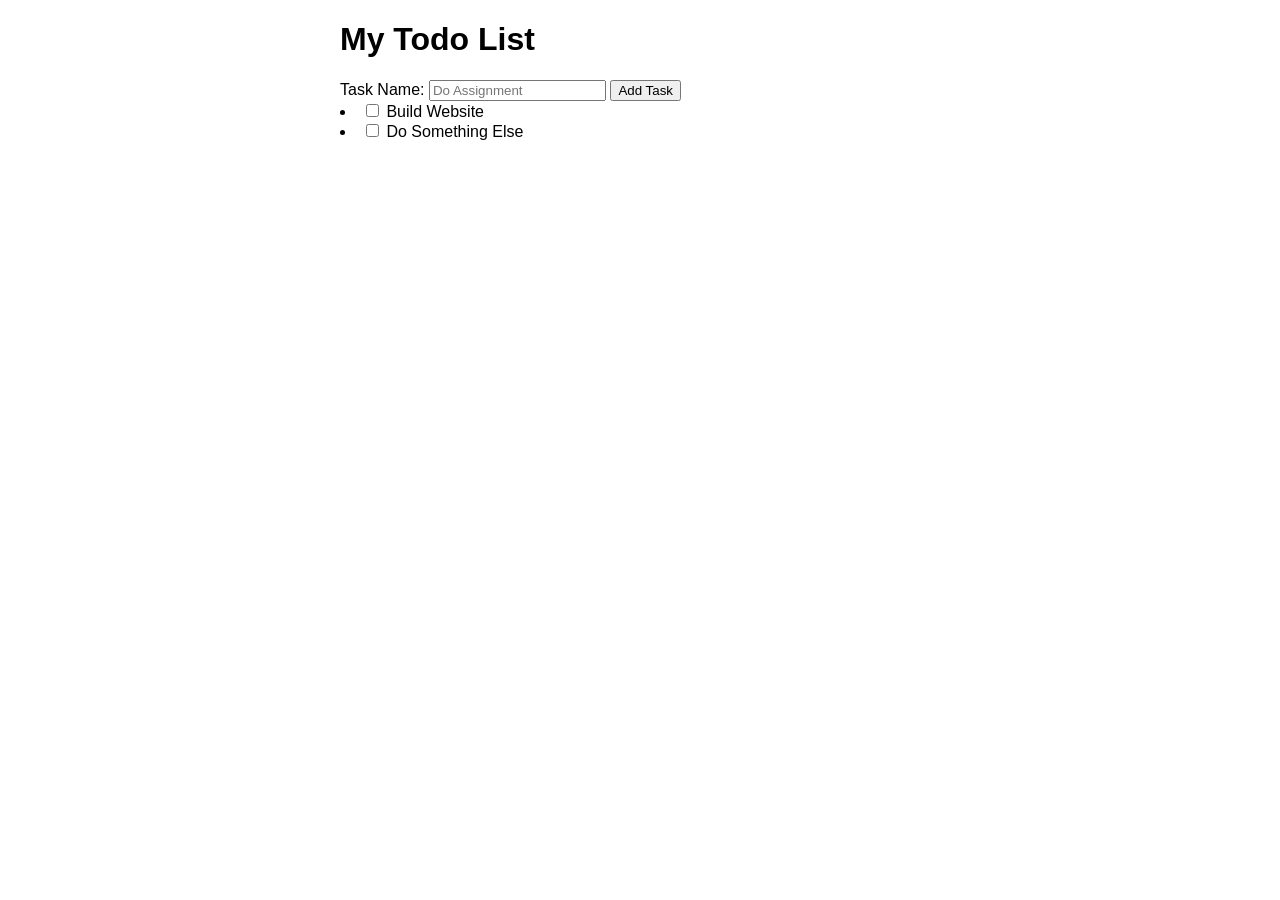
==== index.html @ a8338a9f "renamed todo.html t index.html" ====
<!DOCTYPE html>
<html lang="en">

<head>
    <meta charset="UTF-8">
    <title>My Todo List</title>
    <meta name="author" content="PUT YOUR NAME HERE">
    <meta name="description" content="Use ToDo list app to explore and interact with the DOM">
    <link rel="stylesheet" type="text/css" href="css/style.css">
</head>

<body>
    <h1>My Todo List</h1>

    <form>
        <label>
            Task Name: 
            <input id="task-input" type="text" placeholder="Do Assignment">
        </label>
        <button id="add-task" type="button">
            Add Task
        </button>
    </form>

    <u1>
        <li>
            <label>
                <input type="checkbox">
                Build Website
            </label>
        </li>
        <li>
            <label>
                <input type="checkbox">
                Do Something Else
            </label>
        </li>
    </u1>
    <script src="js/script.js"></script>
</body>

</html>
---- css/style.css ----
/*
Description: Minimal styling for in-class exercise
Author: PUT YOU NAME HERE
Email: name@student.curtin.edu
Tags: Todo
*/

body {
    font-family: helvetica, sans-serif;
    font-size: 16px;
    width: 600px;
    margin: 0 auto;
  }
  
  .task {
    list-style: none;
  }
  
  .task.completed {
    text-decoration: line-through;
  }
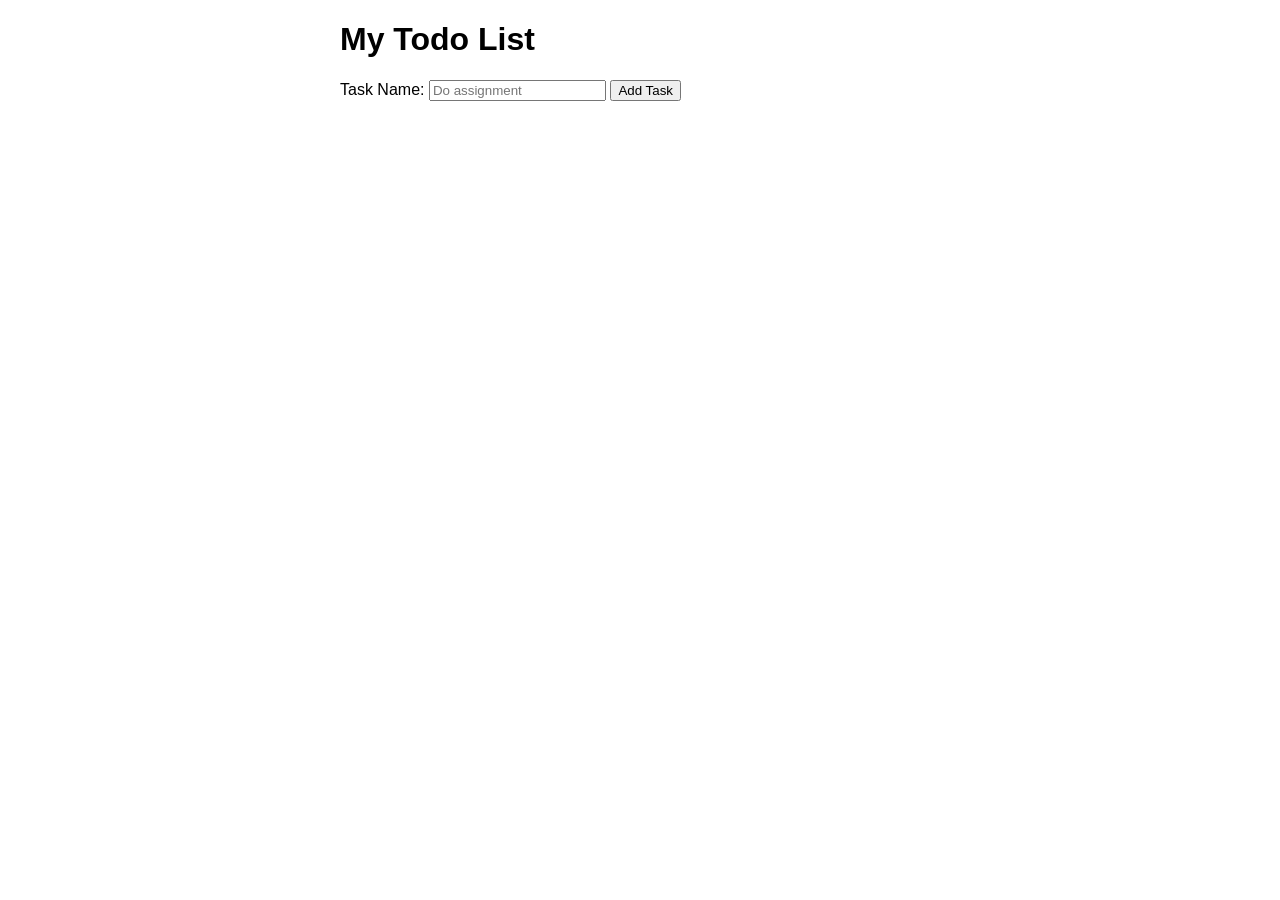
==== commit 1d3ee318: "Update" ====
--- a/index.html
+++ b/index.html
@@ -11,32 +11,29 @@
 
 <body>
     <h1>My Todo List</h1>
+  <form>
+    <label>
+      Task Name:
+      <input id="task-input" type="text" placeholder="Do assignment">
+    </label>
+    <button type="button" id="add-task">
+      Add Task
+    </button>
+  </form>
+  <ul id="todo-list">
+  </ul>
 
-    <form>
-        <label>
-            Task Name: 
-            <input id="task-input" type="text" placeholder="Do Assignment">
-        </label>
-        <button id="add-task" type="button">
-            Add Task
-        </button>
-    </form>
+ 
+  <script type="text/template" id="list-item-template">
+    <li class="task">
+      <label>
+        <input class="checkbox" type="checkbox">
+        <!-- TASK_NAME -->
+      </label>
+    </li>
+  </script>
 
-    <u1>
-        <li>
-            <label>
-                <input type="checkbox">
-                Build Website
-            </label>
-        </li>
-        <li>
-            <label>
-                <input type="checkbox">
-                Do Something Else
-            </label>
-        </li>
-    </u1>
-    <script src="js/script.js"></script>
+  <script src="js/script.js"></script>
 </body>
 
 </html>
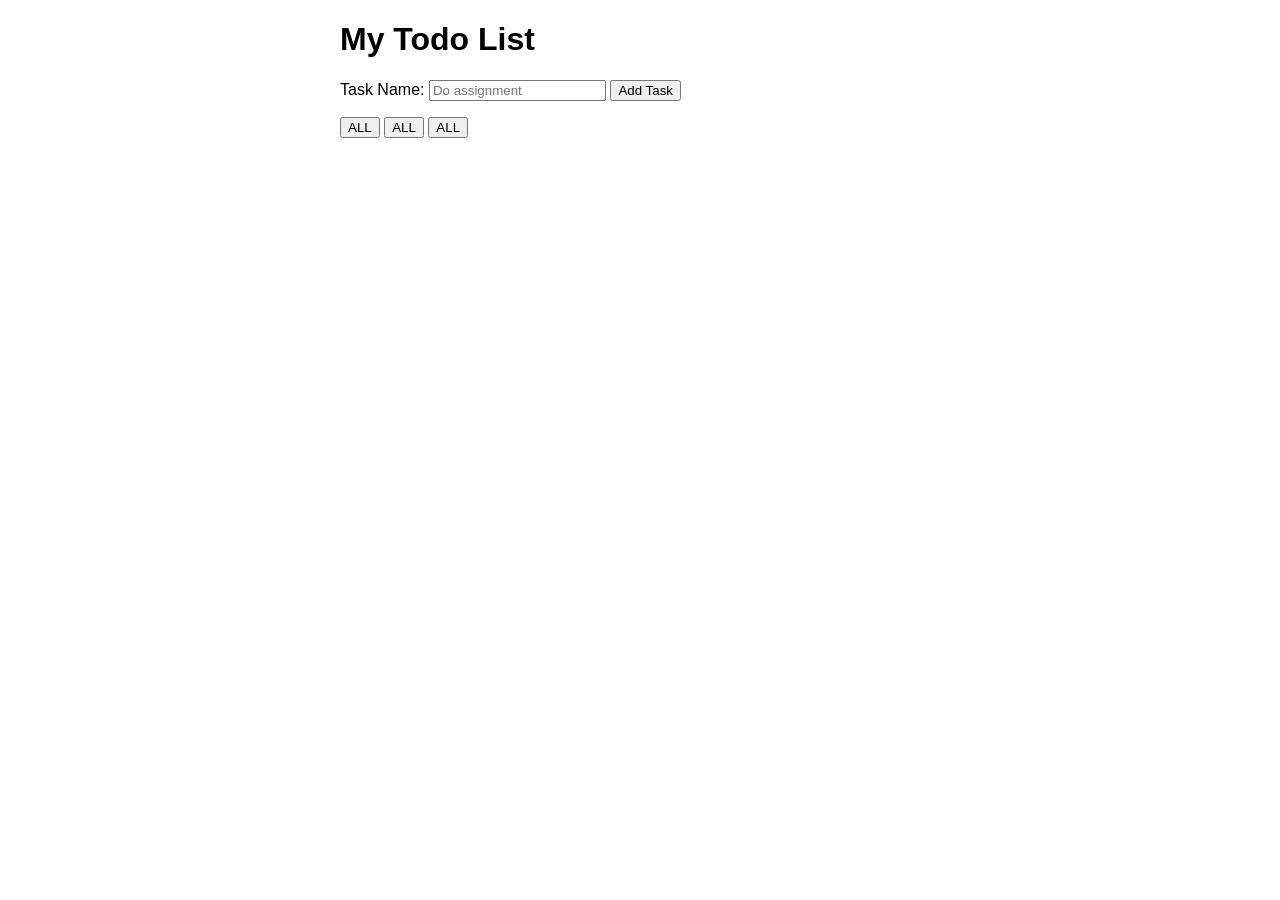
==== commit 39820db3: "Show Filter Buttons" ====
--- a/index.html
+++ b/index.html
@@ -22,8 +22,9 @@
   </form>
   <ul id="todo-list">
   </ul>
-
- 
+  <button type="button" id="show-all">ALL</button>
+  <button type="button" id="show-active">ALL</button>
+  <button type="button" id="show-completed">ALL</button>
   <script type="text/template" id="list-item-template">
     <li class="task">
       <label>
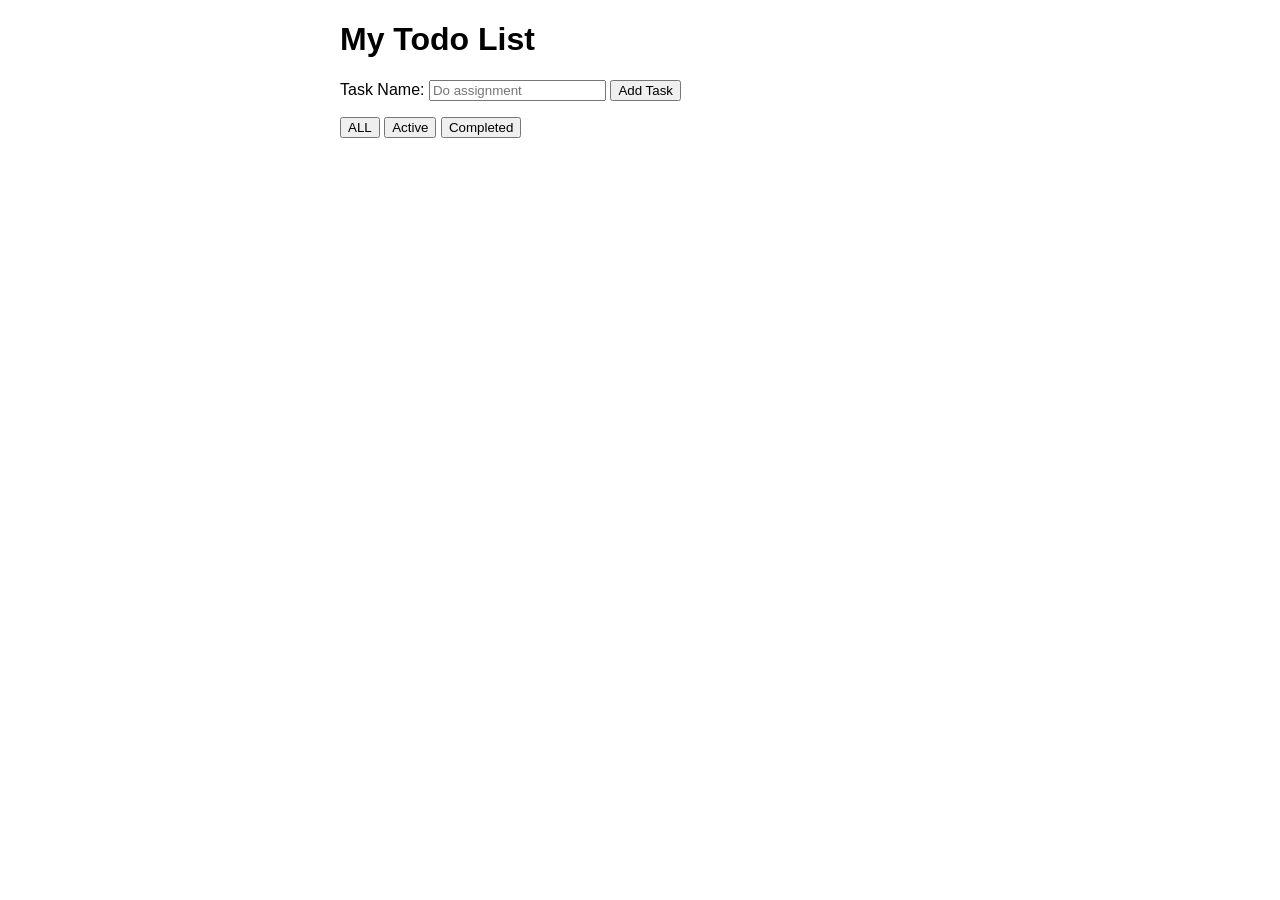
==== commit e3c46031: "Update Button Text" ====
--- a/index.html
+++ b/index.html
@@ -23,8 +23,8 @@
   <ul id="todo-list">
   </ul>
   <button type="button" id="show-all">ALL</button>
-  <button type="button" id="show-active">ALL</button>
-  <button type="button" id="show-completed">ALL</button>
+  <button type="button" id="show-active">Active</button>
+  <button type="button" id="show-completed">Completed</button>
   <script type="text/template" id="list-item-template">
     <li class="task">
       <label>
